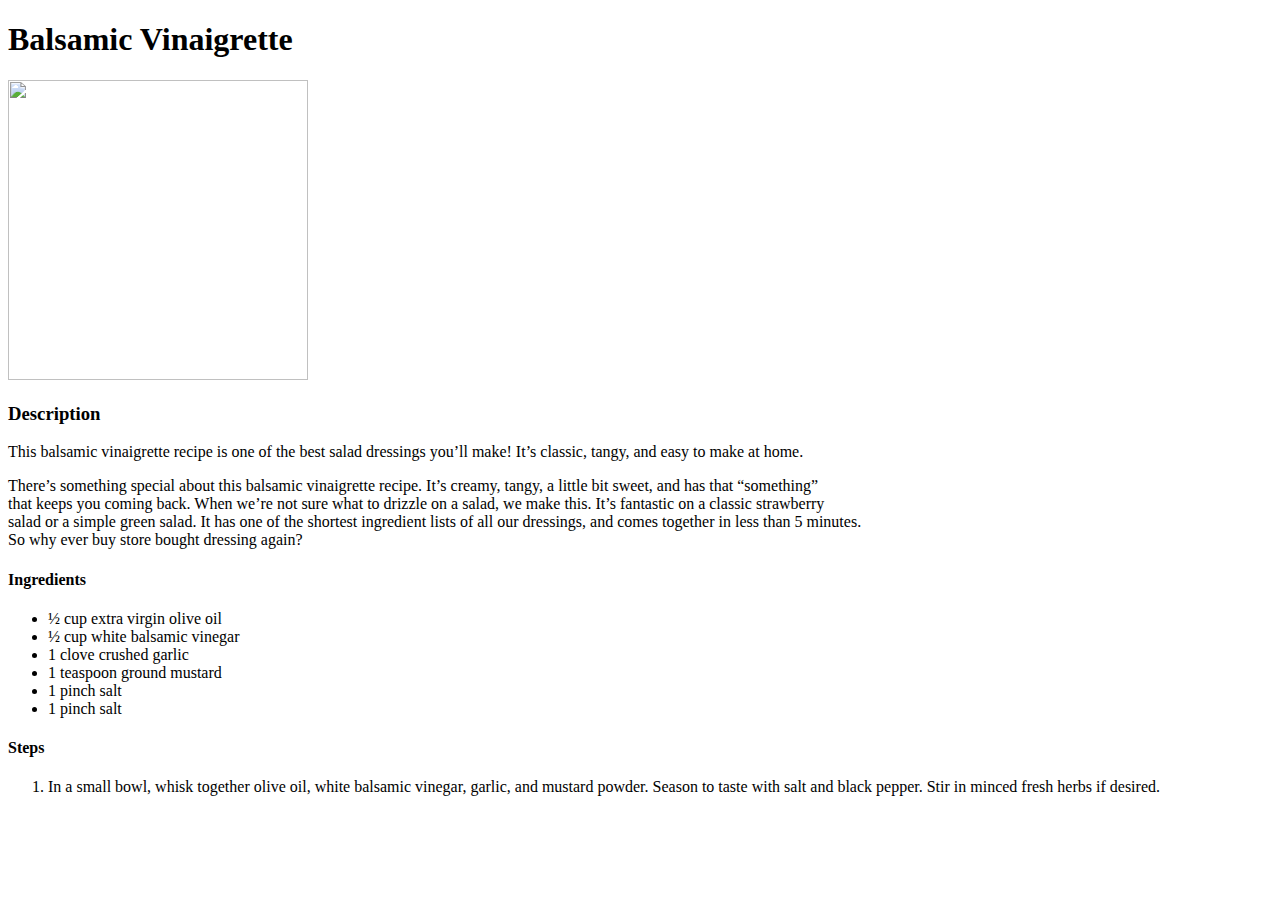
==== recipes/balsamicvinaigrette.html @ 2ddb4fab "images/balsamicvin.jpeg" ====
<!DOCTYPE html>
<html lang="en">
<head>
    <meta charset="UTF-8">
    <meta http-equiv="X-UA-Compatible" content="IE=edge">
    <meta name="viewport" content="width=device-width, initial-scale=1.0">
    <title>Document</title>
</head>
<body>
    <h1>Balsamic Vinaigrette</h1>
    <img src="../images/balsamicvin.jpeg" width="300" height="300">
    <p><H3>Description</H3></p>
    <p>This balsamic vinaigrette recipe is one of the best salad dressings you’ll make! It’s classic, tangy, and easy to make at home.</p>
    <p>There’s something special about this balsamic vinaigrette recipe. It’s creamy, tangy, a little bit sweet, and has that “something”<br> 
        that keeps you coming back. When we’re not sure what to drizzle on a salad, we make this. It’s fantastic on a classic strawberry <br> 
        salad or a simple green salad. It has one of the shortest ingredient lists of all our dressings, and comes together in less than 5 minutes. <br> 
        So why ever buy store bought dressing again?</p>

    <p><h4>Ingredients</h4></p>

    <ul>

        <li>½ cup extra virgin olive oil</li>
        <li>½ cup white balsamic vinegar</li>
        <li>1 clove crushed garlic</li>
        <li>1 teaspoon ground mustard</li>
        <li>1 pinch salt</li>
        <li>1 pinch salt</li>

    </ul>

    <p><h4>Steps</h4></p>

    <ol>
        
        <li>In a small bowl, whisk together olive oil, white balsamic vinegar, garlic, and mustard powder. Season to taste with salt and black pepper.
             Stir in minced fresh herbs if desired.</li>
        



    </ol>
</body>
</html>
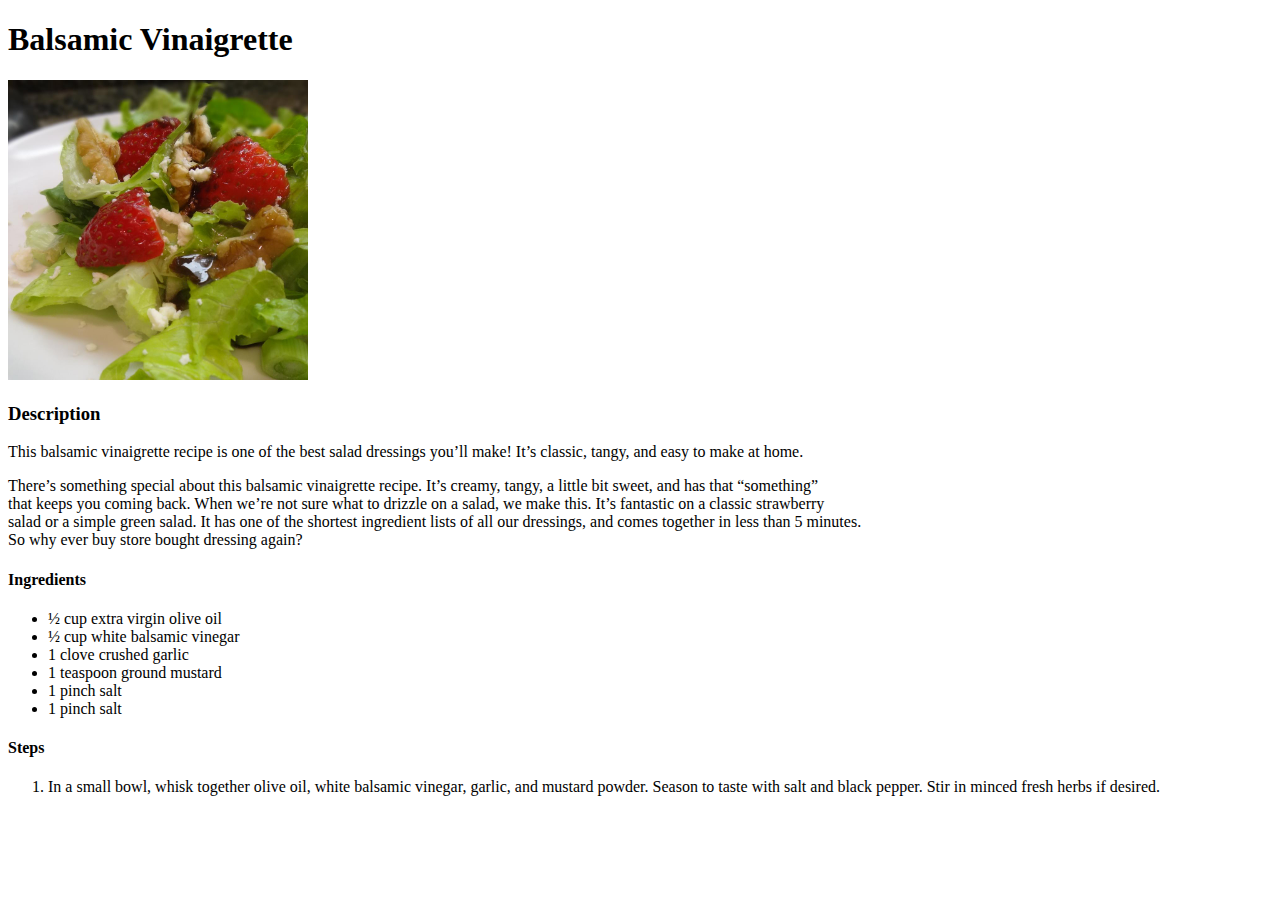
==== commit 75ed610c: "images/ChickenCar.jpeg" ====
--- a/recipes/balsamicvinaigrette.html
+++ b/recipes/balsamicvinaigrette.html
@@ -7,10 +7,15 @@
     <title>Document</title>
 </head>
 <body>
+  
     <h1>Balsamic Vinaigrette</h1>
+  
     <img src="../images/balsamicvin.jpeg" width="300" height="300">
+  
     <p><H3>Description</H3></p>
+  
     <p>This balsamic vinaigrette recipe is one of the best salad dressings you’ll make! It’s classic, tangy, and easy to make at home.</p>
+ 
     <p>There’s something special about this balsamic vinaigrette recipe. It’s creamy, tangy, a little bit sweet, and has that “something”<br> 
         that keeps you coming back. When we’re not sure what to drizzle on a salad, we make this. It’s fantastic on a classic strawberry <br> 
         salad or a simple green salad. It has one of the shortest ingredient lists of all our dressings, and comes together in less than 5 minutes. <br> 
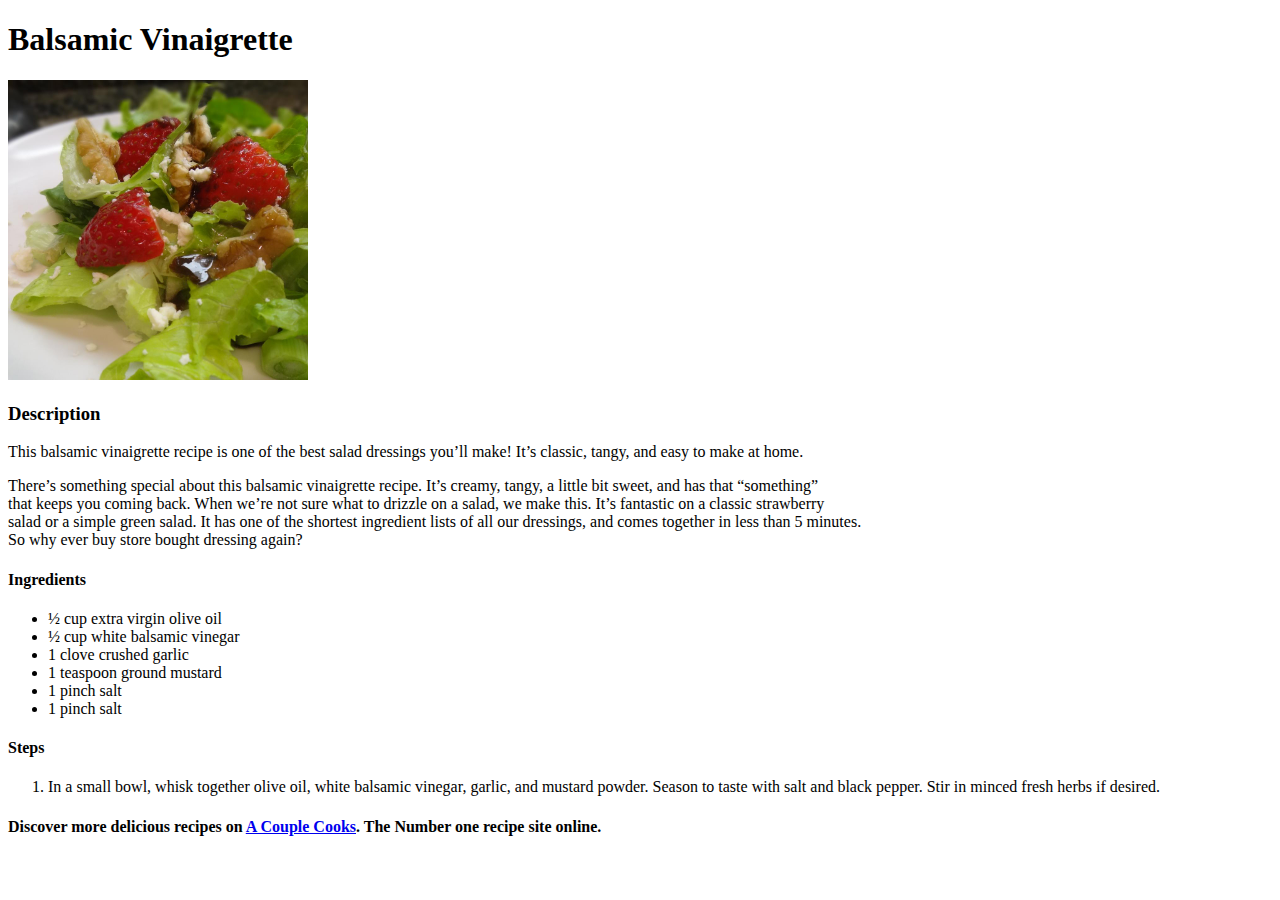
==== commit 5d0b1fbd: "images/ShrimpCous.jpg" ====
--- a/recipes/balsamicvinaigrette.html
+++ b/recipes/balsamicvinaigrette.html
@@ -41,9 +41,8 @@
         <li>In a small bowl, whisk together olive oil, white balsamic vinegar, garlic, and mustard powder. Season to taste with salt and black pepper.
              Stir in minced fresh herbs if desired.</li>
         
+    </ol>
 
-
-
-    </ol>
+    <p><h4> Discover more delicious recipes on <a href="https://www.acouplecooks.com/">A Couple Cooks</a>. The Number one recipe site online.</h4></p>
 </body>
 </html>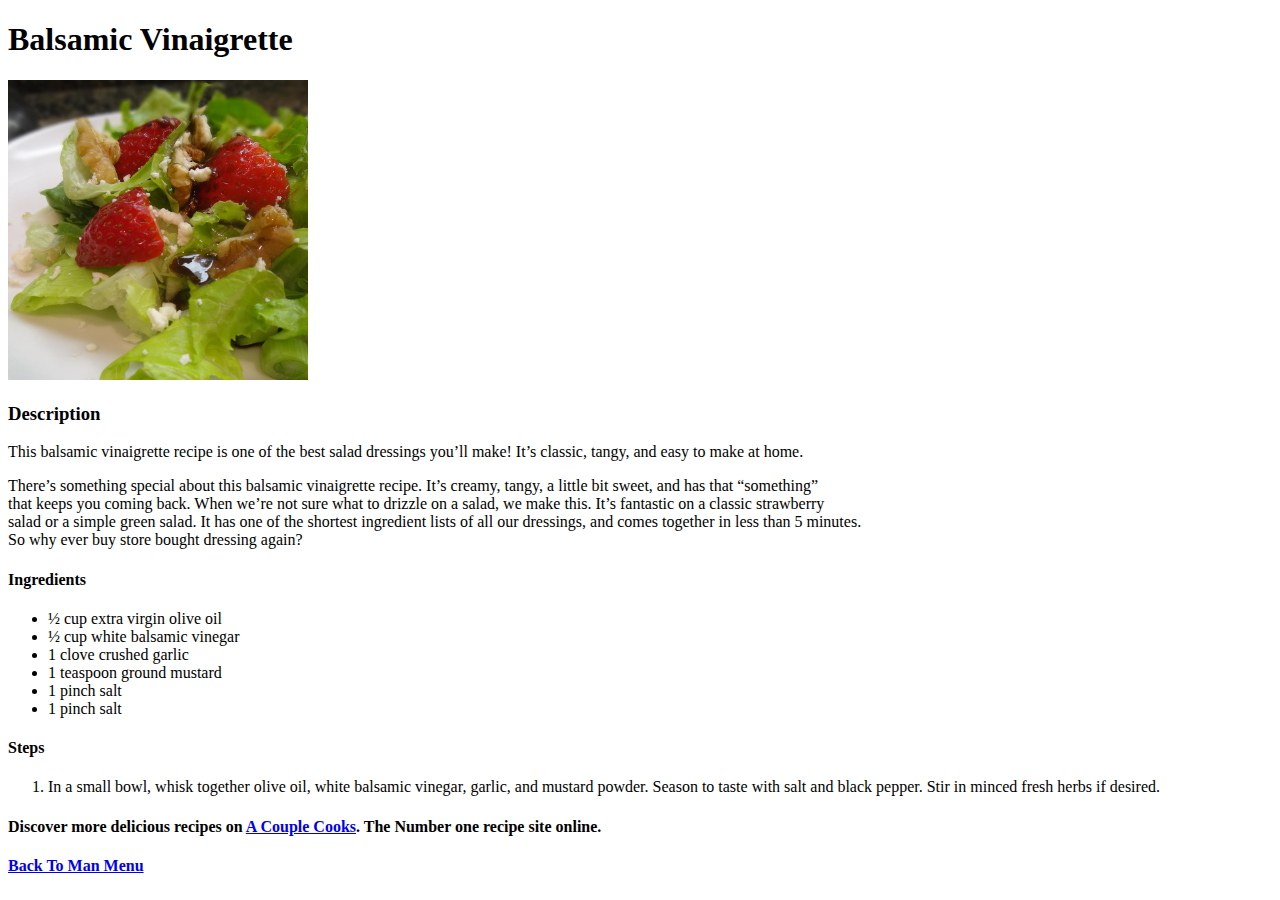
==== commit b9bf8d0e: "images/ShrimpCous.jpg" ====
--- a/recipes/balsamicvinaigrette.html
+++ b/recipes/balsamicvinaigrette.html
@@ -44,5 +44,7 @@
     </ol>
 
     <p><h4> Discover more delicious recipes on <a href="https://www.acouplecooks.com/">A Couple Cooks</a>. The Number one recipe site online.</h4></p>
+
+    <p><h4><a href="../index.html">Back To Man Menu</a></h4></p>
 </body>
 </html>